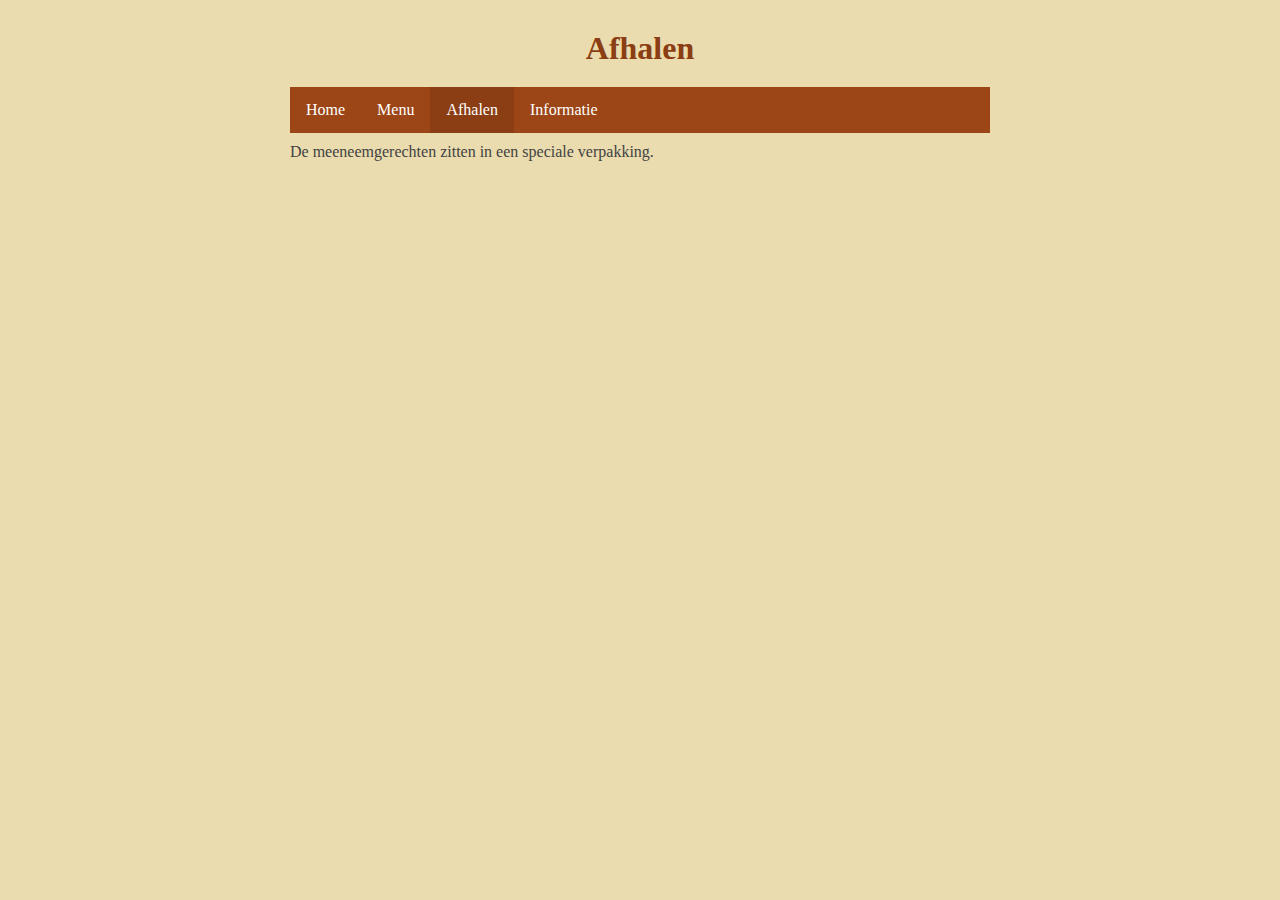
==== afhalen.html @ 8d223b88 "alles" ====
<!DOCTYPE html>

<html lang="nl">

<head>
  <link rel="stylesheet" href="style.css" />
  <title>Dit is een eenvoudige website</title>
  <meta charset="UTF-8" />
</head>

<body>
  <div class="page">

    <header>
      <h1>Afhalen</h1>
    </header>

    <nav>
      <ul>
        <li><a href="index.html">Home</a></li>
        <li><a href="menu.html">Menu</a></li>
        <li><a class="active" href="afhalen.html">Afhalen</a></li>
        <li><a href="info.html">Informatie</a></li>
      </ul>
    </nav>
    <main>
      <p>De meeneemgerechten zitten in een speciale verpakking.</p>
    </main>
---- style.css ----
/* Instellingen om fouten te helpen vinden, uncomment om aan te zetten */

* {                                          /* geldt voor alles */
    /* border: 1px dotted black;         */  /* zorg dat elke box een gestippelde rand krijgt, zodat je de afmeting goed kunt zien, letop dat dit de layout soms kan wijzigen */
    /* background-color: rgba(0,0,0,5%); */  /* zorg dat elke box een doorzichtige donkere achtergrond krijgt, hoe meer boxen in elkaar hoe donkerder de achtergrondkleur */
}

/* Basisinstellingen voor alle pagina's, alleen aanpassen als je pro wilt worden */

html, body {                      /* geldt voor html en body */
  margin: 0px;                    /* standaard marge 0 */
  background-color: #eadcae;    /* achtergrondkleur lichtgrijs */
  color: #424242;               /* tekstkleur donkergrijs */
}  

body * {                          /* geldt voor alles in body */
  overflow: hidden;               /* zorgt dat DIV en andere block elementen de hoogte krijgt van wat erin zit (anders is het soms 0) */
  box-sizing: border-box;         /* zorg dat border meetelt bij de width en height van boxen */
  margin: 0px;                    /* standaard marge 0 */
}

/* Indeling voor alle pagina's */

.page {
  width: 700px;                   /* vaste breedte van 700 pixels */
  margin: 10px auto;              /* boven en onder 0 pixels marge, links en rechts marge gelijk verdeeld (gecentreerd) */
}

header, footer {                  /* geldt voor header en footer */
  margin: 10px 0px;
}

main {                       
  text-align: justify;    
  /* tekst uitvullen */}
h5 {
  margin:10px 0px;
  text-align: center;
}
h4 {
  margin:10px 0px;
  text-align: center;
}
h2 {
  margin: 10px 0px;
  text-align: center;
}
h1, h3 {                      /* geldt voor h1 en h2 en h3 */
  margin: 10px 0px;
  text-align: center;             /* tekst centreren */
} 

p {
  margin: 10px 0px;
  text-align: justify;            /* tekst links en rechts uitvullen */
}

/* Indeling voor hoofd pagina */

.kolomLinks {
  float:left;
  width:250px;
  padding-right:15px;           /* afstand tussen plaatje en rechterkolom */
}
.kolomRechts {
  float: left;
  width: 450px;
  
}
.kolomStop {
  clear:both;                   /* stop met floaten */
}

/* Opmaak voor alle pagina's */
h5 {
  color:  #7a7471;
  font-size: 17px
}
h4 {
  color:  #7a7471;
  font-size: 20px
}
h2 {
  color:  #8b3d13;
  font-size: 25px
}
h1, h3 {
      color: #8b3d13;
}

.smalltext {
    text-align: center;
    font-size: 0.7em;
}
#Ko
a {
    color: #9c4516;
    text-decoration: none;
}

a:hover {
    text-decoration: underline;
}


/* Navigatiebalk voor alle pagina's */
nav ul {
    list-style-type: none;
    margin: auto;
    padding: 0;
    background-color: #9c4516;
    overflow: hidden;
}

nav ul li {
    float: left;
}

nav li a {
    display: block;
    color: #ffffff;
    text-align: center;
    padding: 14px 16px;
    text-decoration: none;
}

nav li a:hover {
    background-color: #9c4516;
}

nav li a.active {
    background-color: #8b3d13;
}
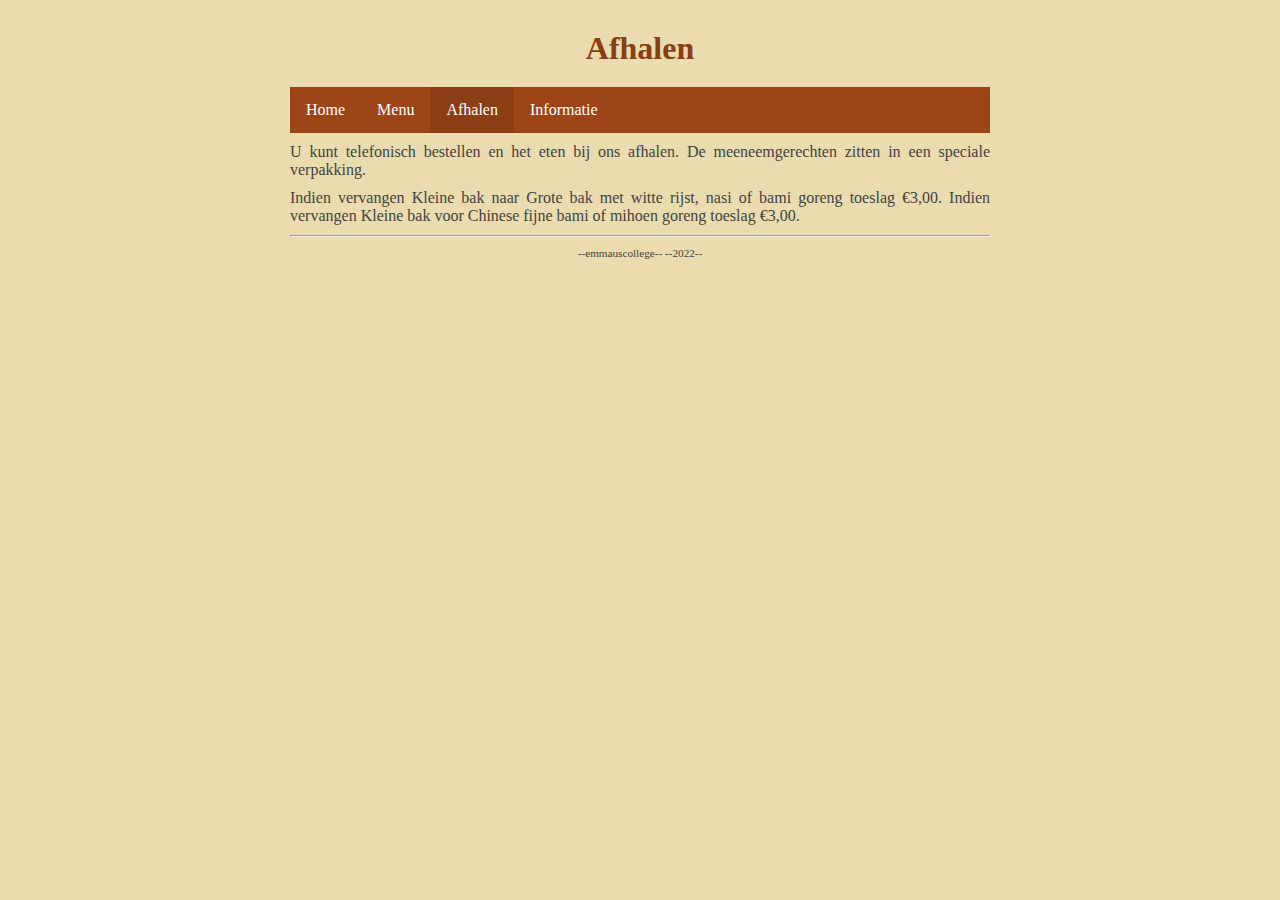
==== commit d8516d49: "eindeljk iets anders  dan menu" ====
--- a/afhalen.html
+++ b/afhalen.html
@@ -4,7 +4,7 @@
 
 <head>
   <link rel="stylesheet" href="style.css" />
-  <title>Dit is een eenvoudige website</title>
+  <title>De Gouden Kroon</title>
   <meta charset="UTF-8" />
 </head>
 
@@ -24,5 +24,14 @@
       </ul>
     </nav>
     <main>
-      <p>De meeneemgerechten zitten in een speciale verpakking.</p>
-    </main>+      <p>U kunt telefonisch bestellen en het eten bij ons afhalen. De meeneemgerechten zitten in een speciale verpakking.</p>
+      <p>Indien vervangen Kleine bak naar Grote bak met witte rijst, nasi of bami goreng toeslag €3,00. Indien vervangen Kleine bak voor Chinese fijne bami of mihoen goreng toeslag €3,00.</p>
+      <footer>
+      <hr />
+      <p class="smalltext">--emmauscollege-- --2022--</p>
+    </footer>
+    </main>
+
+    </body>
+
+</html>--- a/style.css
+++ b/style.css
@@ -19,7 +19,32 @@
   margin: 0px;                    /* standaard marge 0 */
 }
 
-/* Indeling voor alle pagina's */
+.google {
+  border: 5px solid #8b3d13;
+  top: 300px;
+  width: 300px;
+  height: 300px;
+  border-radius: 25px;
+
+}
+.pagina {
+  border: 5px solid #8b3d13;
+  top: 300px;
+  width: 300px;
+  height: 300px;
+   float: none;
+  border-radius: 25px;
+   text-align: center;
+}
+.pagina2 {
+  border: 5px solid #8b3d13;
+  top: 300px;
+  width: 300px;
+  height: 300px;
+   float: right;
+  border-radius: 25px;
+   text-align: center;
+}
 
 .page {
   width: 700px;                   /* vaste breedte van 700 pixels */
@@ -44,11 +69,15 @@
 h2 {
   margin: 10px 0px;
   text-align: center;
+border-radius: 25px;
+  
+  
 }
 h1, h3 {                      /* geldt voor h1 en h2 en h3 */
   margin: 10px 0px;
   text-align: center;             /* tekst centreren */
 } 
+
 
 p {
   margin: 10px 0px;
@@ -63,12 +92,11 @@
   padding-right:15px;           /* afstand tussen plaatje en rechterkolom */
 }
 .kolomRechts {
-  float: left;
-  width: 450px;
+  width: 700px;
   
 }
 .kolomStop {
-  clear:both;                   /* stop met floaten */
+  
 }
 
 /* Opmaak voor alle pagina's */
@@ -86,7 +114,13 @@
 }
 h1, h3 {
       color: #8b3d13;
-}
+  
+}
+h6 {
+  color: #8b3d13;
+  font-size: 25px
+}
+
 
 .smalltext {
     text-align: center;
@@ -131,3 +165,143 @@
 nav li a.active {
     background-color: #8b3d13;
 }
+.menu {
+width: 700px;
+  border: 5px solid #9c4516;
+
+  
+}
+.a-la-carte {
+  width: 50%;
+  height: 100px;
+  overflow-x: hidden; 
+  overflow-y: scroll; 
+  float: left;
+
+}
+.voorgerechten {
+   width: 50%;
+  height: 100px;
+  overflow-x: hidden; 
+  overflow-y: scroll; 
+ float: right;
+}
+.hoofdschotels {
+   width: 50%;
+  height: 100px;
+  overflow-x: hidden; 
+  overflow-y: scroll; 
+  float: left;
+}
+.bami-gerechten {
+  width: 50%;
+  height: 100px;
+  overflow-x: hidden;
+  overflow-y: scroll;
+  float: right;
+}
+.mihoen-gerechten {
+  width: 50%;
+  height: 100px;
+  overflow-x: hidden;
+  overflow-y: scroll;
+  float: left;
+}
+.foe-yong-hai-gerechten {
+  width: 50%;
+  height: 100px;
+  overflow-x: hidden;
+  overflow-y: scroll;
+  float: right;
+}
+.tjap-tjoy {
+  width: 50%;
+  height: 100px;
+  overflow-x: hidden;
+  overflow-y: scroll;
+  float: left;
+}
+.varkens  {
+  width: 50%;
+  height: 100px;
+  overflow-x: hidden;
+  overflow-y: scroll;
+  float: right;
+}
+.kip {
+  width: 50%;
+  height: 100px;
+  overflow-x: hidden;
+  overflow-y: scroll;
+  float: left;
+}
+.bief {
+  width: 50%;
+  height: 100px;
+  overflow-x: hidden;
+  overflow-y: scroll;
+  float: right;
+} 
+.garnalen-krab {
+  width: 50%;
+  height: 100px;
+  overflow-x: hidden;
+  overflow-y: scroll;
+  float: left;
+}
+.holland {
+  width: 50%;
+  height: 100px;
+  overflow-x: hidden;
+  overflow-y: scroll;
+  float: right;
+} 
+.speciale-gerechten {
+  width: 50%;
+  height: 100px;
+  overflow-x: hidden;
+  overflow-y: scroll;
+  float: left;
+}
+.combinatie {
+  width: 50%;
+  height: 100px;
+  overflow-x: hidden;
+  overflow-y: scroll;
+  float: right;
+} 
+.origineel {
+  width: 50%;
+  height: 100px;
+  overflow-x: hidden;
+  overflow-y: scroll;
+  float: left;
+}
+.speciaal-aanbevolen {
+  width: 50%;
+  height: 100px;
+  overflow-x: hidden;
+  overflow-y: scroll;
+  float: right;
+} 
+.specialiteiten {
+   width: 50%;
+  height: 100px;
+  overflow-x: hidden;
+  overflow-y: scroll;
+  float: left;
+}
+.rijsttafel {
+  width: 50%;
+  height: 100px;
+  overflow-x: hidden;
+  overflow-y: scroll;
+  float: right;
+}
+.chiew {
+  width: 50%;
+  height: 100px;
+  overflow-x: hidden;
+  overflow-y: scroll;
+  float: left;
+}